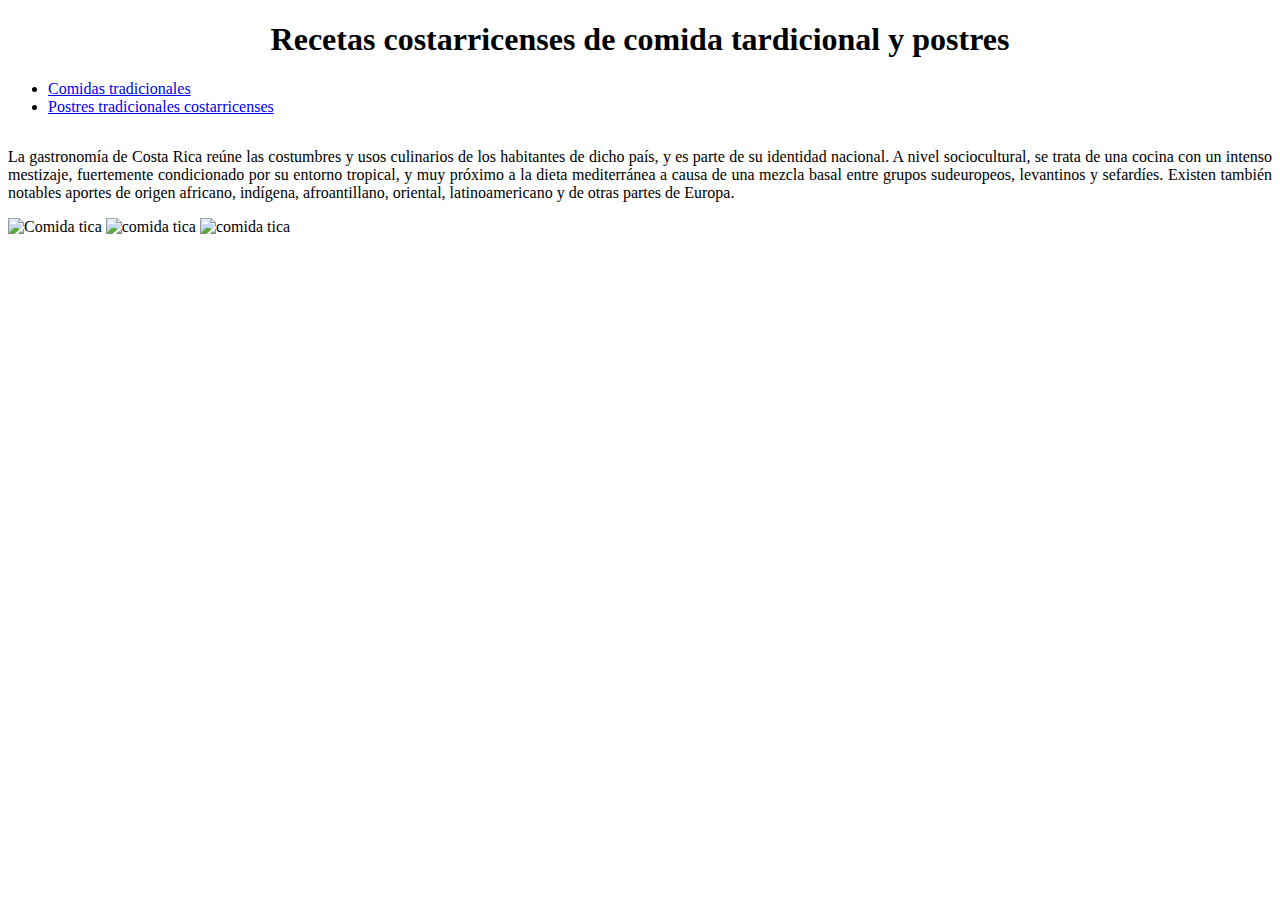
==== index.html @ f25ba2f3 "Primeros cambios en las paginas html, agrego archivo .css y tambien las imagenes a usar" ====
<!DOCTYPE html>
<html lang="en">

<head>
    <meta charset="UTF-8">
    <meta name="viewport" content="width=device-width, initial-scale=1.0">
    <title>Pagina de recetas costarricenses</title>
    <link rel="stylesheet" href="styles.css">
</head>
<header>
    <h1>Recetas costarricenses de comida tardicional y postres</h1>
</header>
<header>
    <ul>
        <li><a href="index2.html" id="lin"> Comidas tradicionales</a></li>
        <li><a href="index3.html">Postres tradicionales costarricenses</a></li>
    </ul>
</header>


<body>
    <main>
        <section>
            <p>La gastronomía de Costa Rica reúne las costumbres y usos culinarios de los habitantes de dicho país, y es
                parte de su identidad nacional.

                A nivel sociocultural, se trata de una cocina con un intenso mestizaje, fuertemente condicionado por su
                entorno tropical, y muy próximo a la dieta mediterránea a causa de una mezcla basal entre grupos
                sudeuropeos, levantinos y sefardíes. Existen también notables aportes de origen africano, indígena,
                afroantillano, oriental, latinoamericano y de otras partes de Europa.</p>

        </section>
        <section>
            <img src="odin-recipes/descarga.jpeg" alt="Comida tica" id="traditional">
            <img src="odin-recipes/descarga (1).jpeg" alt="comida tica" id="traditional">
            <img src="odin-recipes/descarga (2).jpeg" alt=" comida tica" id="traditional">
        </section>



    </main>

</body>

</html>
---- styles.css ----
h1 {
    text-align: center;
}

body {
    display: flexbox;
}

section {
    display: inline-block;
    text-align: justify;

}

header {
    display: block;
    align-items: center;
}

.traditional {
    align-content: center;
    max-width: max-content;
    display: inline-block;
}
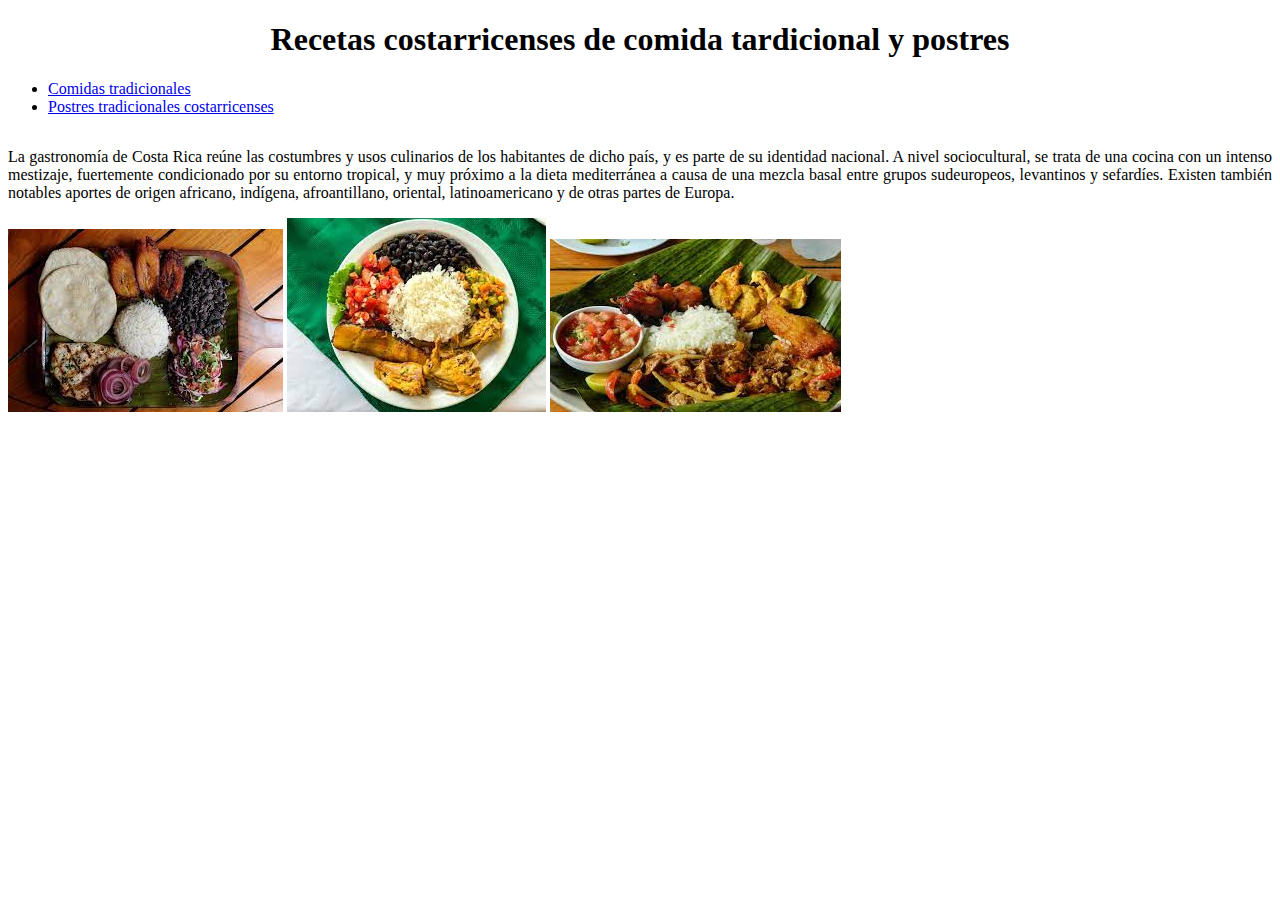
==== commit 5bc79b81: "Moviendo imagenes a carpeta img para más orden" ====
--- a/index.html
+++ b/index.html
@@ -31,9 +31,9 @@
 
         </section>
         <section>
-            <img src="odin-recipes/descarga.jpeg" alt="Comida tica" id="traditional">
-            <img src="odin-recipes/descarga (1).jpeg" alt="comida tica" id="traditional">
-            <img src="odin-recipes/descarga (2).jpeg" alt=" comida tica" id="traditional">
+            <img src="img/descarga.jpeg" alt="Comida tica" id="traditional">
+            <img src="img/descarga (1).jpeg" alt="comida tica" id="traditional">
+            <img src="img/descarga (2).jpeg" alt=" comida tica" id="traditional">
         </section>
 
 
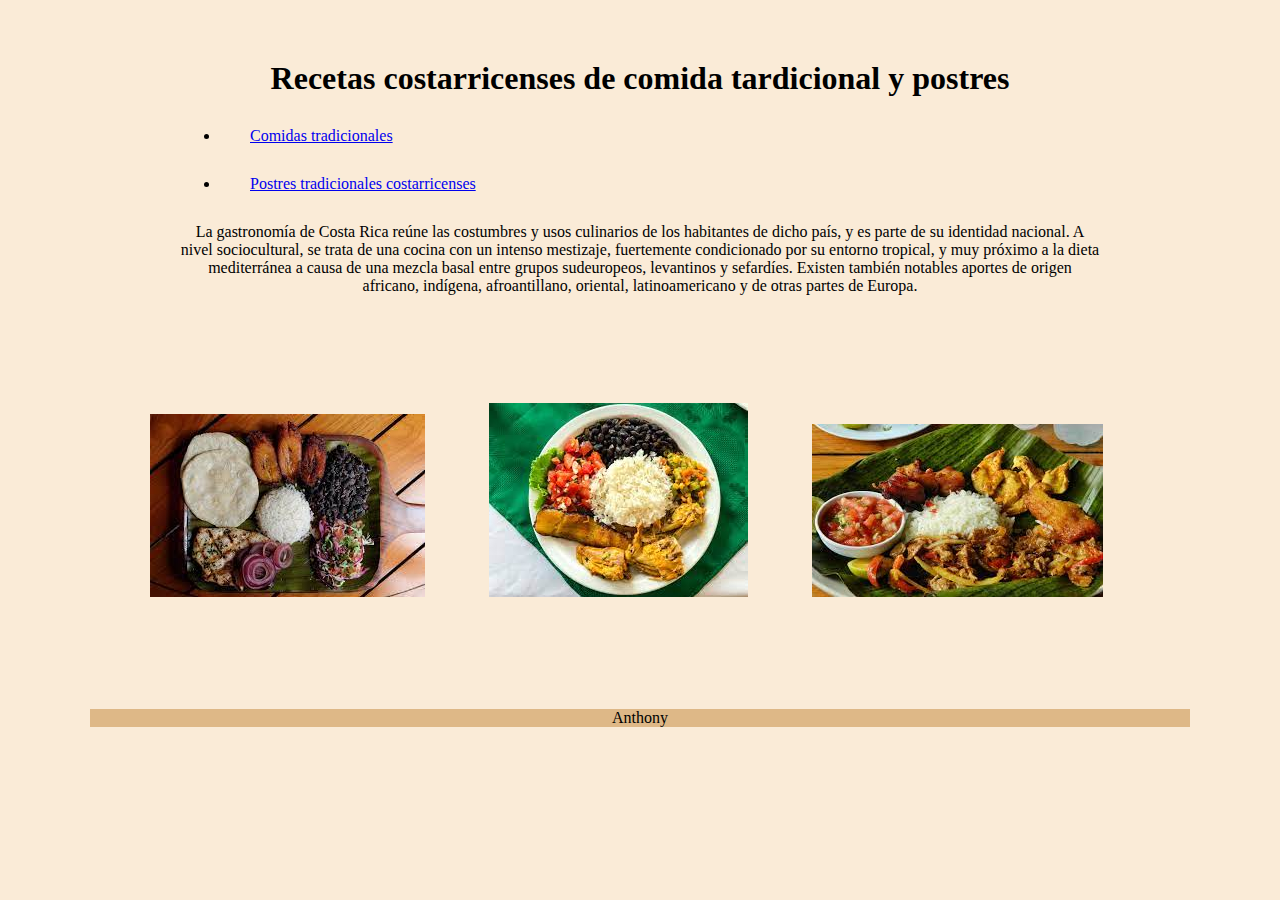
==== commit f17db76f: "modificaciones a styles.css y html para mejora visual" ====
--- a/index.html
+++ b/index.html
@@ -7,38 +7,49 @@
     <title>Pagina de recetas costarricenses</title>
     <link rel="stylesheet" href="styles.css">
 </head>
-<header>
-    <h1>Recetas costarricenses de comida tardicional y postres</h1>
-</header>
-<header>
-    <ul>
-        <li><a href="index2.html" id="lin"> Comidas tradicionales</a></li>
-        <li><a href="index3.html">Postres tradicionales costarricenses</a></li>
-    </ul>
-</header>
+<div class="header">
+    <header >
+        <h1>Recetas costarricenses de comida tardicional y postres</h1>
+    </header>
+</div>
+<div class="header2">
+    <header id="index1">
+        <ul>
+            <li><a href="index2.html" id="lin"> Comidas tradicionales</a></li>
+            <li><a href="index3.html">Postres tradicionales costarricenses</a></li>
+        </ul>
+    </header>
+</div>
 
 
 <body>
     <main>
-        <section>
-            <p>La gastronomía de Costa Rica reúne las costumbres y usos culinarios de los habitantes de dicho país, y es
-                parte de su identidad nacional.
+        <div class="sec1">
+            <section >
+                <p >La gastronomía de Costa Rica reúne las costumbres y usos culinarios de los habitantes de dicho país, y es
+                    parte de su identidad nacional.
 
-                A nivel sociocultural, se trata de una cocina con un intenso mestizaje, fuertemente condicionado por su
-                entorno tropical, y muy próximo a la dieta mediterránea a causa de una mezcla basal entre grupos
-                sudeuropeos, levantinos y sefardíes. Existen también notables aportes de origen africano, indígena,
-                afroantillano, oriental, latinoamericano y de otras partes de Europa.</p>
+                    A nivel sociocultural, se trata de una cocina con un intenso mestizaje, fuertemente condicionado por su
+                    entorno tropical, y muy próximo a la dieta mediterránea a causa de una mezcla basal entre grupos
+                    sudeuropeos, levantinos y sefardíes. Existen también notables aportes de origen africano, indígena,
+                    afroantillano, oriental, latinoamericano y de otras partes de Europa.</p>
 
-        </section>
-        <section>
-            <img src="img/descarga.jpeg" alt="Comida tica" id="traditional">
-            <img src="img/descarga (1).jpeg" alt="comida tica" id="traditional">
-            <img src="img/descarga (2).jpeg" alt=" comida tica" id="traditional">
-        </section>
+            </section>
+        </div>
+        <div class="Imagenes" >
+            <section>
+                <img src="img/descarga.jpeg" alt="Comida tica" id="traditional">
+                <img src="img/descarga (1).jpeg" alt="comida tica" id="traditional">
+                <img src="img/descarga (2).jpeg" alt=" comida tica" id="traditional">
+            </section>
+        </div>
 
 
 
     </main>
+    <footer>
+        Anthony
+    </footer>
 
 </body>
 
--- a/styles.css
+++ b/styles.css
@@ -1,24 +1,31 @@
-h1 {
+* {
+    box-sizing: border-box;
+    margin: 30px;
+    padding: auto;
+    background-color: antiquewhite;
+}
+.header{
+    text-align: center;
+    justify-content: center;
+}
+.header2{
+    display: flexbox;
+    text-align: left;
+}
+.sec1{
+    justify-content: center;
     text-align: center;
 }
-
-body {
-    display: flexbox;
-}
-
-section {
-    display: inline-block;
-    text-align: justify;
+.Imagenes{
+    display: inline;
 
 }
 
-header {
-    display: block;
-    align-items: center;
+footer{
+    text-align: center;
+    background-color: burlywood;
+    
 }
+/* Index 2*/
 
-.traditional {
-    align-content: center;
-    max-width: max-content;
-    display: inline-block;
-}+
